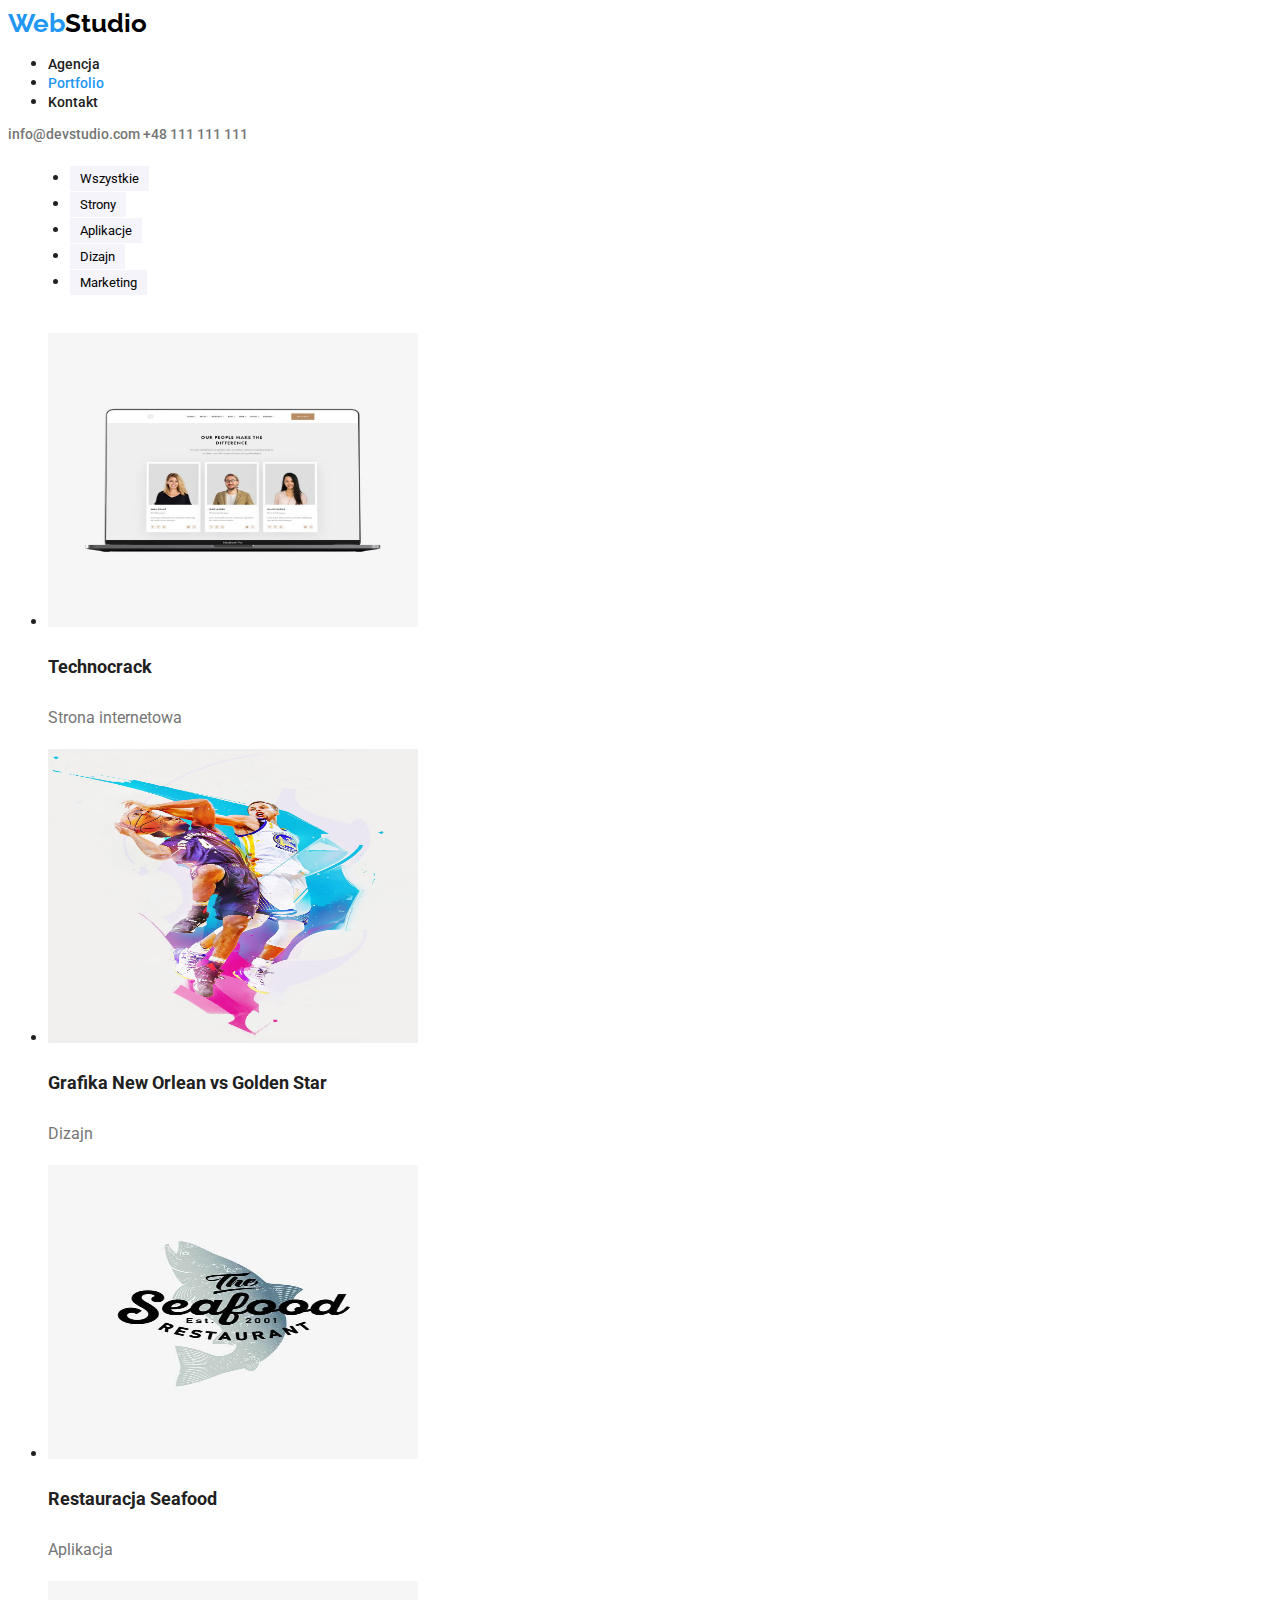
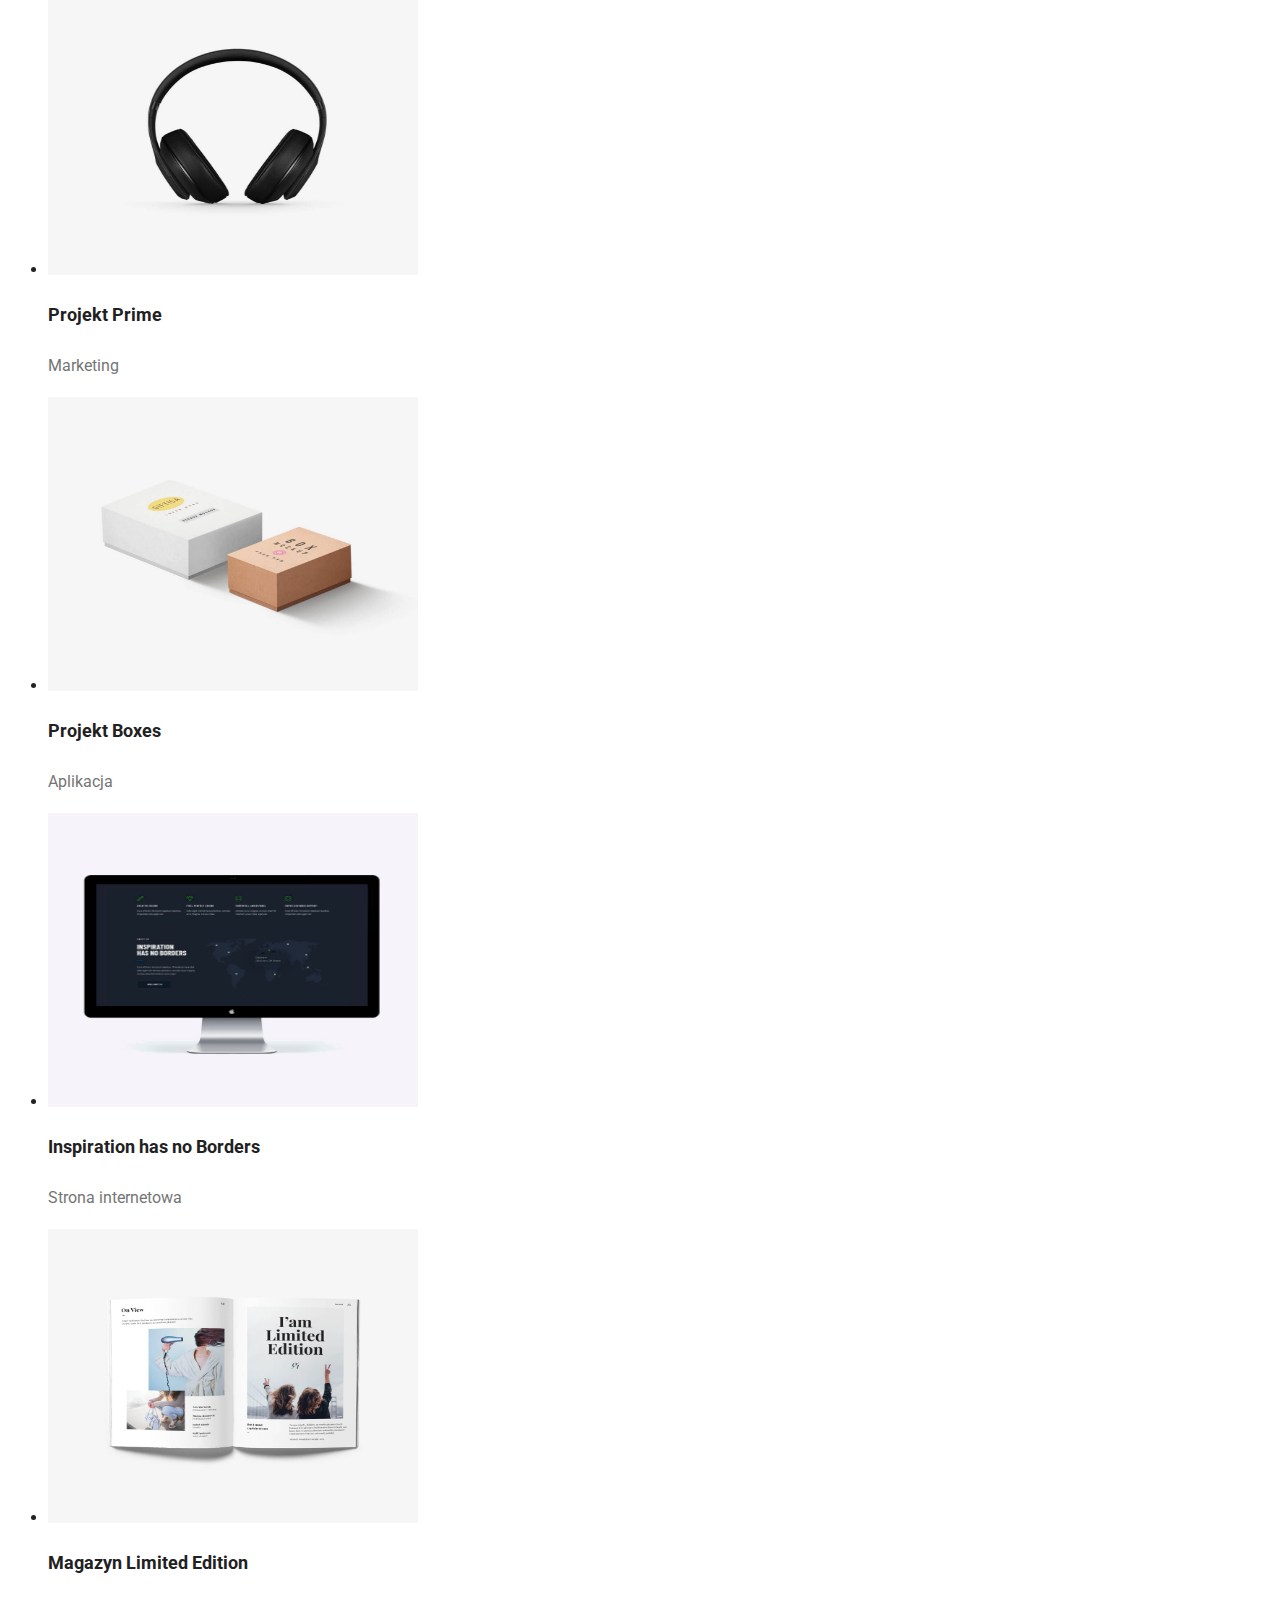
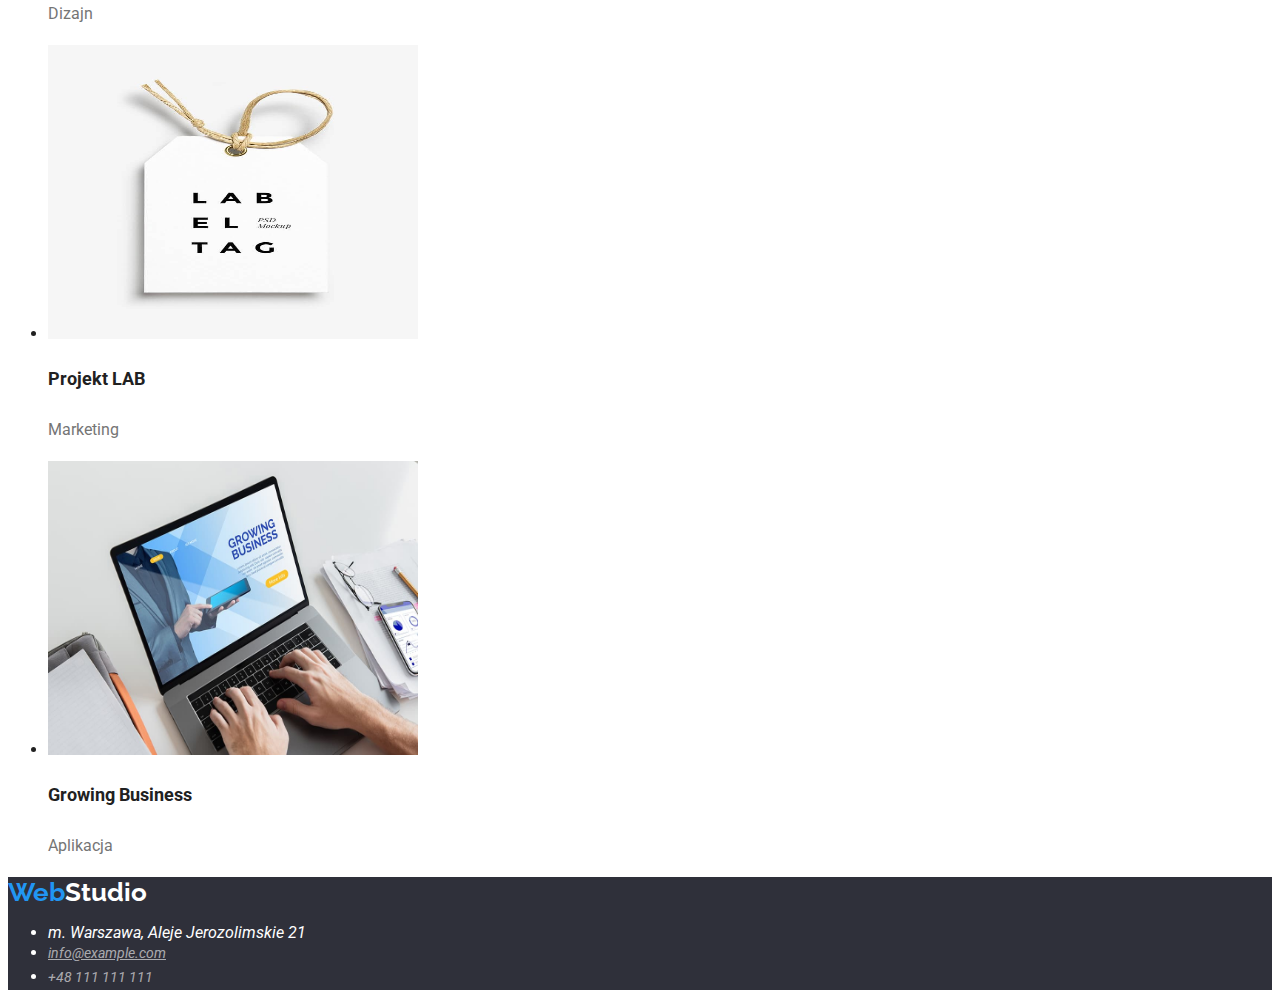
==== portfolio.html @ 3cf916a8 "Add files via upload" ====
<!DOCTYPE html>
<html lang="pl">
  <head>
    <meta charset="UTF-8" />
    <title>Porfolio</title>
    <link rel="preconnect" href="https://fonts.googleapis.com" />
    <link rel="preconnect" href="https://fonts.gstatic.com" crossorigin />
    <link
      href="https://fonts.googleapis.com/css2?family=Raleway:wght@700&family=Roboto:wght@400;500;700;900&display=swap"
      rel="stylesheet"
    />
    <link rel="stylesheet" href="./css/styles.css" />
  </head>
  <body>
    <header>
      <a href="index.html" class="logo"><span class="logo-secondary-color">Web</span>Studio</a>
      <nav class="navigation-links">
        <ul>
          <li><a href="index.html"> Agencja</a></li>
          <li class="active-page"><a href="portfolio.html"> Portfolio</a></li>
          <li><a href="kontakt"> Kontakt</a></li>
        </ul>
      </nav>
      <div class="contact-info">
        <a href="mailto:info@devstudio.com">info@devstudio.com</a>
        <a href="tel:+48111111111">+48 111 111 111</a>
      </div>
    </header>
    <main>
      <div class="button-panel">
        <ul>
          <li><button type="button">Wszystkie</button></li>
          <li><button type="button">Strony</button></li>
          <li><button type="button">Aplikacje</button></li>
          <li><button type="button">Dizajn</button></li>
          <li><button type="button">Marketing</button></li>
        </ul>
      </div>
      <section class="projects">
        <ul>
          <li>
            <img
              src="./images/our-people.jpg"
              alt="Zdjęcie pokazuje nasz zespół"
              width="370"
              height="294"
            />
            <h3>Technocrack</h3>
            <p>Strona internetowa</p>
          </li>
          <li>
            <img
              src="./images/basketball.jpg"
              alt="Dwóch koszykarzy z przeciwnych drużyn walczy o piłkę"
              width="370"
              height="294"
            />
            <h3>Grafika New Orlean vs Golden Star</h3>
            <p>Dizajn</p>
          </li>
          <li>
            <img
              src="./images/restaurant-seafood.jpg"
              alt="Logo seafood restaurant przedstawiające rybę"
              width="370"
              height="294"
            />
            <h3>Restauracja Seafood</h3>
            <p>Aplikacja</p>
          </li>
          <li>
            <img src="./images/headphones.jpg" alt="Słuchawki nauszne" width="370" height="294" />
            <h3>Projekt Prime</h3>
            <p>Marketing</p>
          </li>
          <li>
            <img
              src="./images/boxes.jpg"
              alt="Dwa kartony na białym tle"
              width="370"
              height="294"
            />
            <h3>Projekt Boxes</h3>
            <p>Aplikacja</p>
          </li>
          <li>
            <img
              src="./images/inspiration-website.jpg"
              alt="Strona internetowa"
              width="370"
              height="294"
            />
            <h3>Inspiration has no Borders</h3>
            <p>Strona internetowa</p>
          </li>
          <li>
            <img
              src="./images/magazine-limited-edition.jpg"
              alt="Limited edition magazine"
              width="370"
              height="294"
            />
            <h3>Magazyn Limited Edition</h3>
            <p>Dizajn</p>
          </li>
          <li>
            <img src="./images/labeltag.jpg" alt="PSD Mockup label" width="370" height="294" />
            <h3>Projekt LAB</h3>
            <p>Marketing</p>
          </li>
          <li>
            <img
              src="./images/growing-business-website.jpg"
              alt="Growing business website"
              width="370"
              height="294"
            />
            <h3>Growing Business</h3>
            <p>Aplikacja</p>
          </li>
        </ul>
      </section>
    </main>
    <footer class="bottom-information">
      <a href="index.html" class="logo"> <span class="logo-secondary-color">Web</span>Studio</a>
      <address>
        <ul>
          <li>
            <a href="https://goo.gl/maps/kaH4K1RnYypAXVcE8" target="_blank">
              m. Warszawa, Aleje Jerozolimskie 21</a
            >
          </li>
          <li class="contact-info-bottom">
            <a href="mailto:info@example.com">info@example.com</a>
          </li>
          <li class="contact-info-bottom"><a href="tel:+48111111111">+48 111 111 111</a></li>
        </ul>
      </address>
    </footer>
  </body>
</html>
---- css/styles.css ----
:root {
  --brand-color: #2196f3;
}
body {
  font-family: 'Roboto', sans-serif;
  color: #212121;
}
.button-panel {
  font-weight: 500;
  font-size: 16px;
  line-height: 1.62;
  padding: 6px 22px 6px 22px;
}
.button-panel button {
  background-color: #f5f4fa;
  border: 4px #f5f4fa solid;
}
.button-panel button:hover,
button:focus {
  color: #ffffff;
  background-color: var(--brand-color);
  border: var(--brand-color) 4px solid;
  cursor: pointer;
}
.button-panel button {
  font-family: 'Roboto', sans-serif;
}
.navigation-links a {
  font-weight: 500;
  font-size: 14px;
  text-decoration: none;
  color: #212121;
  line-height: 1.14;
}
.navigation-links a:hover,
.navigation-links a:focus,
.active-page a {
  color: var(--brand-color);
  text-decoration: none;
}
.contact-info,
.contact-info a {
  font-weight: 500;
  font-size: 14px;
  color: #757575;
  text-decoration: none;
  line-height: 1.14;
}
.logo,
.logo a:visited {
  font-family: 'Raleway', sans-serif;
  font-weight: 700;
  font-size: 26px;
  line-height: 1.17;
  text-decoration: none;

  color: #000;
}
.logo-secondary-color {
  color: var(--brand-color);
}
.projects h3 {
  font-weight: 700;
  font-size: 18px;
  line-height: 2;
}
.projects p {
  font-weight: 400;
  font-size: 16px;
  line-height: 1.87;
  color: #757575;
}
.bottom-information {
  background-color: #2f303a;
  color: #fff;
}
.bottom-information a {
  color: #fff;
  text-decoration: none;
}
.contact-info-bottom a {
  color: rgba(255, 255, 255, 0.6);
  font-size: 14px;
  line-height: 1.71;
}
.bottom-information .contact-info-bottom a[href='mailto:info@example.com'] {
  text-decoration: underline;
}
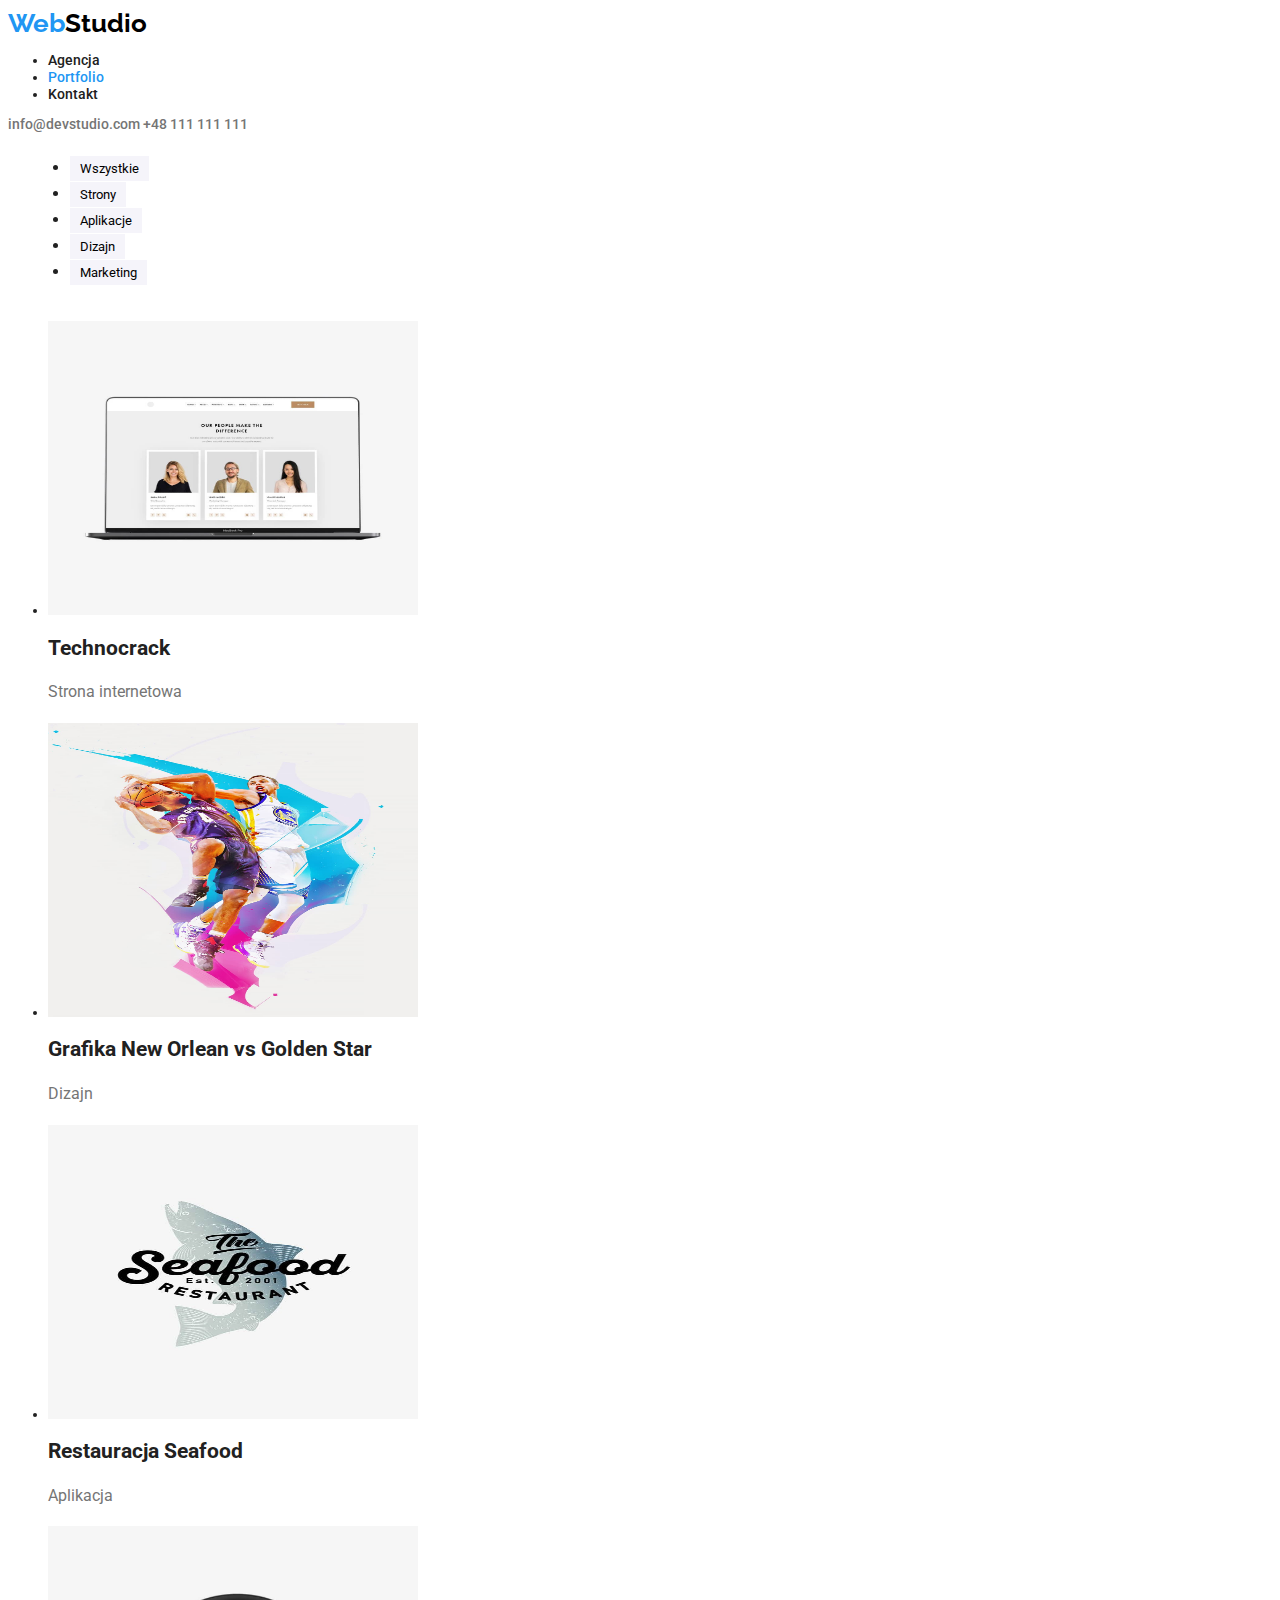
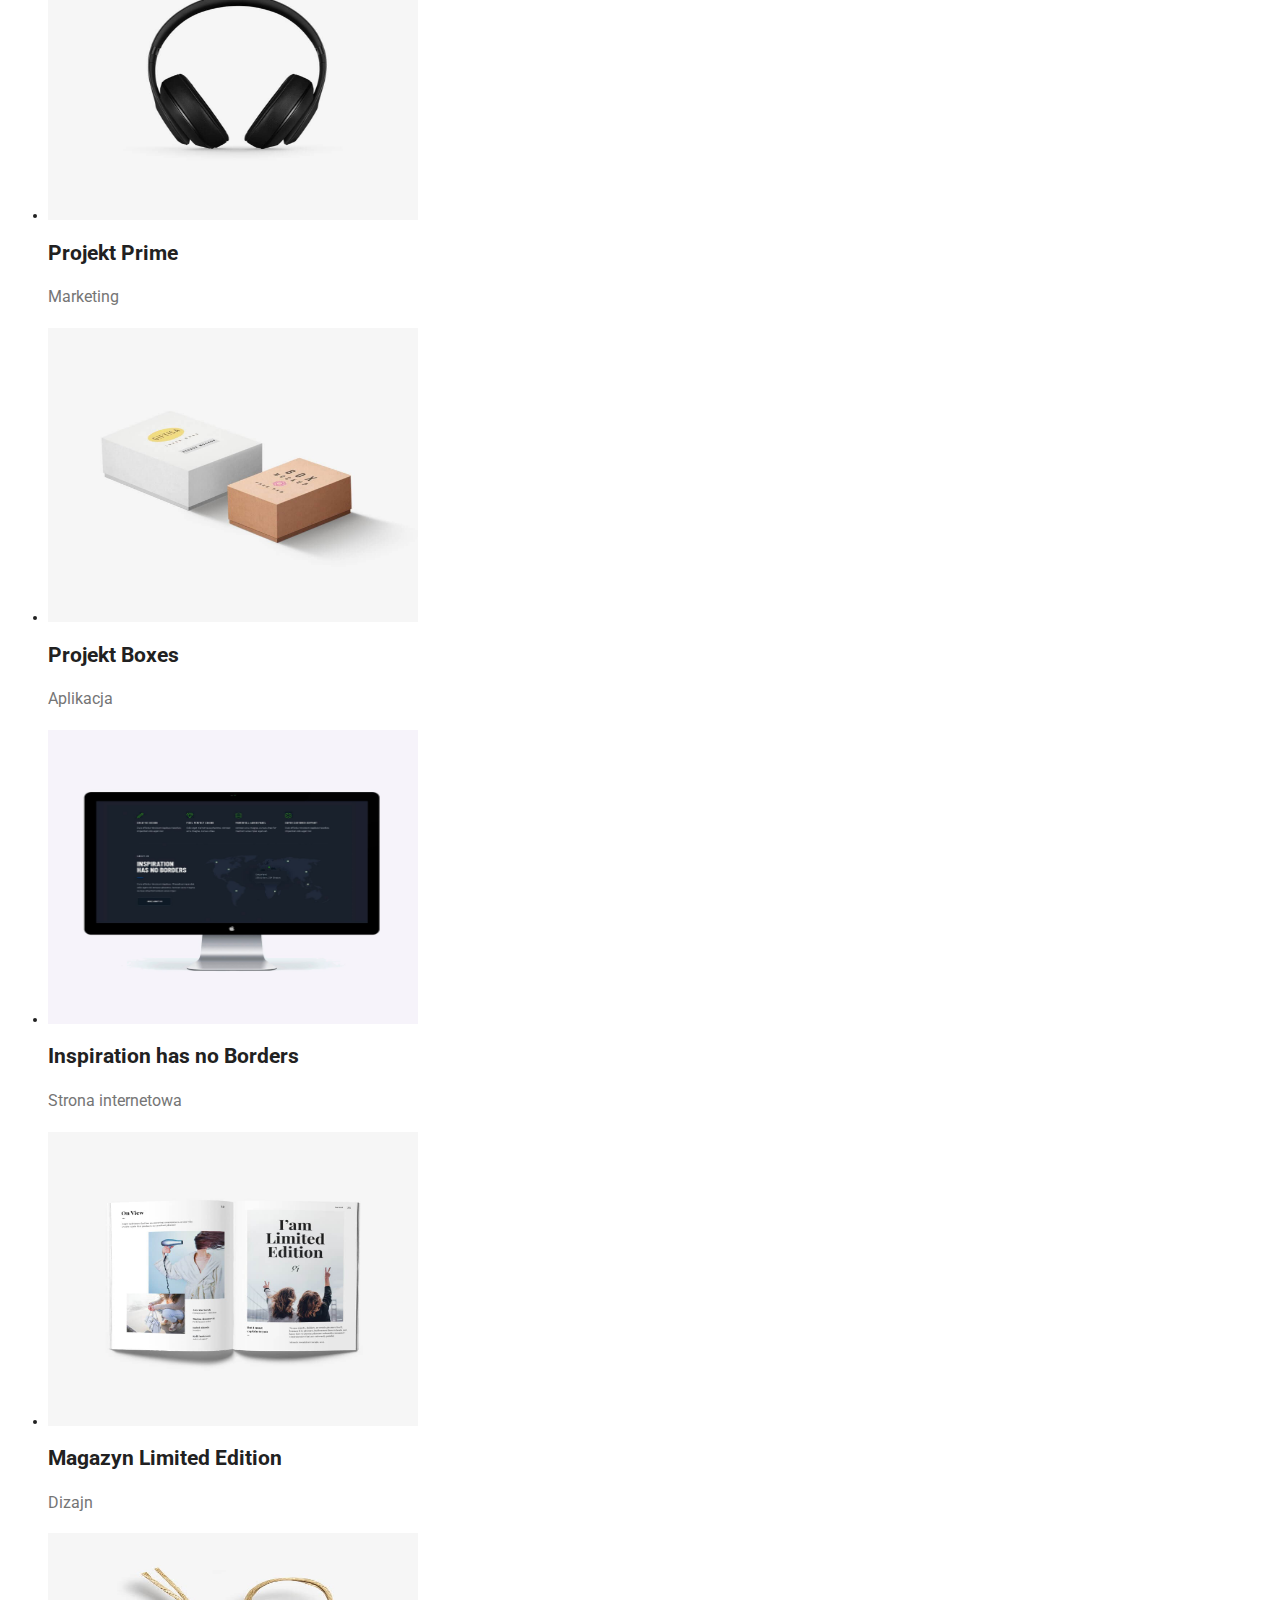
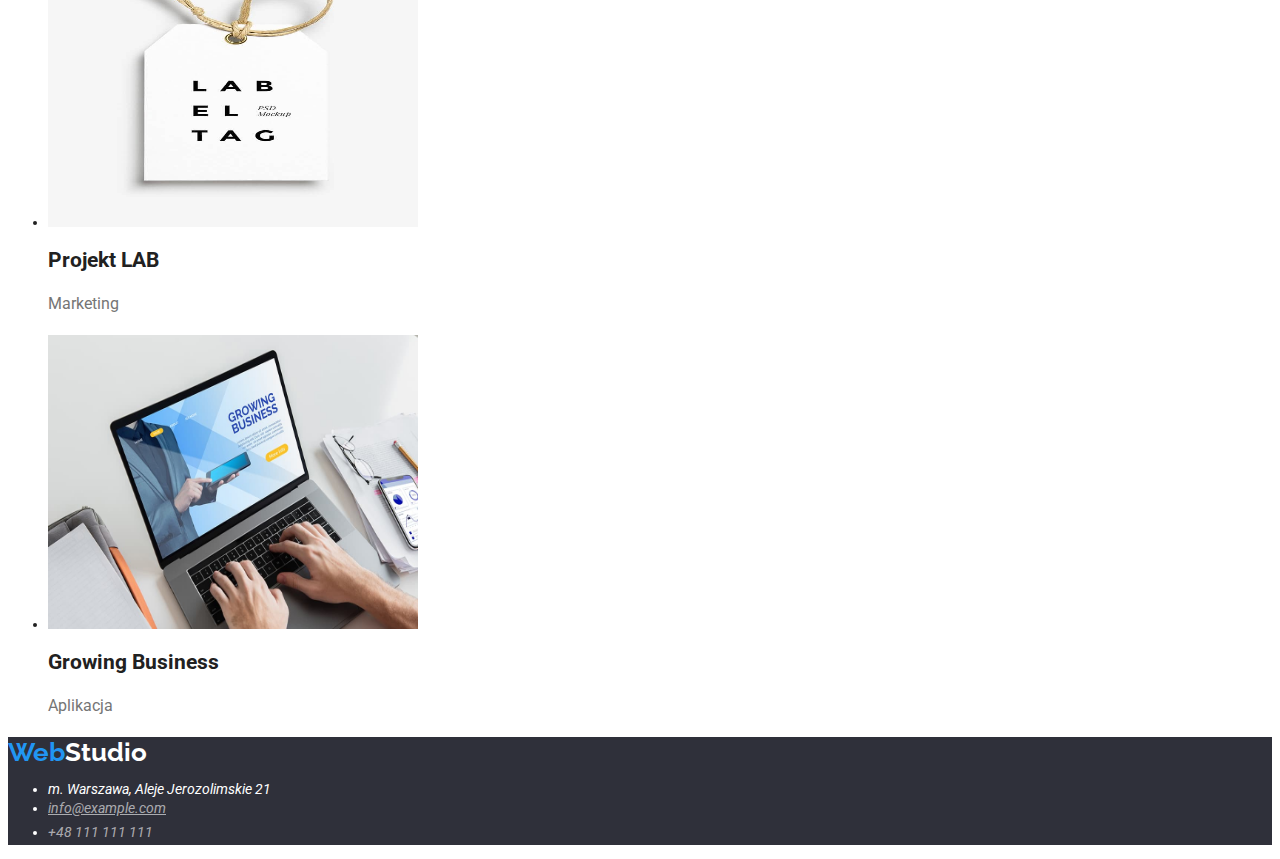
==== commit da3bb08f: "Add files via upload" ====
--- a/portfolio.html
+++ b/portfolio.html
@@ -37,6 +37,7 @@
         </ul>
       </div>
       <section class="projects">
+        <h1 class="visually-hidden">Nasze portfolio</h1>
         <ul>
           <li>
             <img
@@ -45,7 +46,7 @@
               width="370"
               height="294"
             />
-            <h3>Technocrack</h3>
+            <h2>Technocrack</h2>
             <p>Strona internetowa</p>
           </li>
           <li>
@@ -55,7 +56,7 @@
               width="370"
               height="294"
             />
-            <h3>Grafika New Orlean vs Golden Star</h3>
+            <h2>Grafika New Orlean vs Golden Star</h2>
             <p>Dizajn</p>
           </li>
           <li>
@@ -65,12 +66,12 @@
               width="370"
               height="294"
             />
-            <h3>Restauracja Seafood</h3>
+            <h2>Restauracja Seafood</h2>
             <p>Aplikacja</p>
           </li>
           <li>
             <img src="./images/headphones.jpg" alt="Słuchawki nauszne" width="370" height="294" />
-            <h3>Projekt Prime</h3>
+            <h2>Projekt Prime</h2>
             <p>Marketing</p>
           </li>
           <li>
@@ -80,7 +81,7 @@
               width="370"
               height="294"
             />
-            <h3>Projekt Boxes</h3>
+            <h2>Projekt Boxes</h2>
             <p>Aplikacja</p>
           </li>
           <li>
@@ -90,7 +91,7 @@
               width="370"
               height="294"
             />
-            <h3>Inspiration has no Borders</h3>
+            <h2>Inspiration has no Borders</h2>
             <p>Strona internetowa</p>
           </li>
           <li>
@@ -100,12 +101,12 @@
               width="370"
               height="294"
             />
-            <h3>Magazyn Limited Edition</h3>
+            <h2>Magazyn Limited Edition</h2>
             <p>Dizajn</p>
           </li>
           <li>
             <img src="./images/labeltag.jpg" alt="PSD Mockup label" width="370" height="294" />
-            <h3>Projekt LAB</h3>
+            <h2>Projekt LAB</h2>
             <p>Marketing</p>
           </li>
           <li>
@@ -115,7 +116,7 @@
               width="370"
               height="294"
             />
-            <h3>Growing Business</h3>
+            <h2>Growing Business</h2>
             <p>Aplikacja</p>
           </li>
         </ul>
--- a/css/styles.css
+++ b/css/styles.css
@@ -1,9 +1,16 @@
 :root {
   --brand-color: #2196f3;
+  --main-site-background-color: #fff;
+  --secondary-text-color: #757575;
+  --element-background-color: #f5f4fa;
+  --secondary-site-background-color: #2f303a;
 }
 body {
   font-family: 'Roboto', sans-serif;
   color: #212121;
+  background-color: var(--main-site-background-color);
+  font-size: 14px;
+  letter-spacing: 0.03;
 }
 .button-panel {
   font-weight: 500;
@@ -12,8 +19,8 @@
   padding: 6px 22px 6px 22px;
 }
 .button-panel button {
-  background-color: #f5f4fa;
-  border: 4px #f5f4fa solid;
+  background-color: var(--element-background-color);
+  border: 4px var(--element-background-color) solid;
 }
 .button-panel button:hover,
 button:focus {
@@ -42,7 +49,7 @@
 .contact-info a {
   font-weight: 500;
   font-size: 14px;
-  color: #757575;
+  color: var(--secondary-text-color);
   text-decoration: none;
   line-height: 1.14;
 }
@@ -68,10 +75,10 @@
   font-weight: 400;
   font-size: 16px;
   line-height: 1.87;
-  color: #757575;
+  color: var(--secondary-text-color);
 }
 .bottom-information {
-  background-color: #2f303a;
+  background-color: var(--secondary-site-background-color);
   color: #fff;
 }
 .bottom-information a {
@@ -86,3 +93,16 @@
 .bottom-information .contact-info-bottom a[href='mailto:info@example.com'] {
   text-decoration: underline;
 }
+.visually-hidden {
+  position: absolute;
+  width: 1px;
+  height: 1px;
+  margin: -1px;
+  border: 0;
+  padding: 0;
+
+  white-space: nowrap;
+  clip-path: inset(100%);
+  clip: rect(0 0 0 0);
+  overflow: hidden;
+}
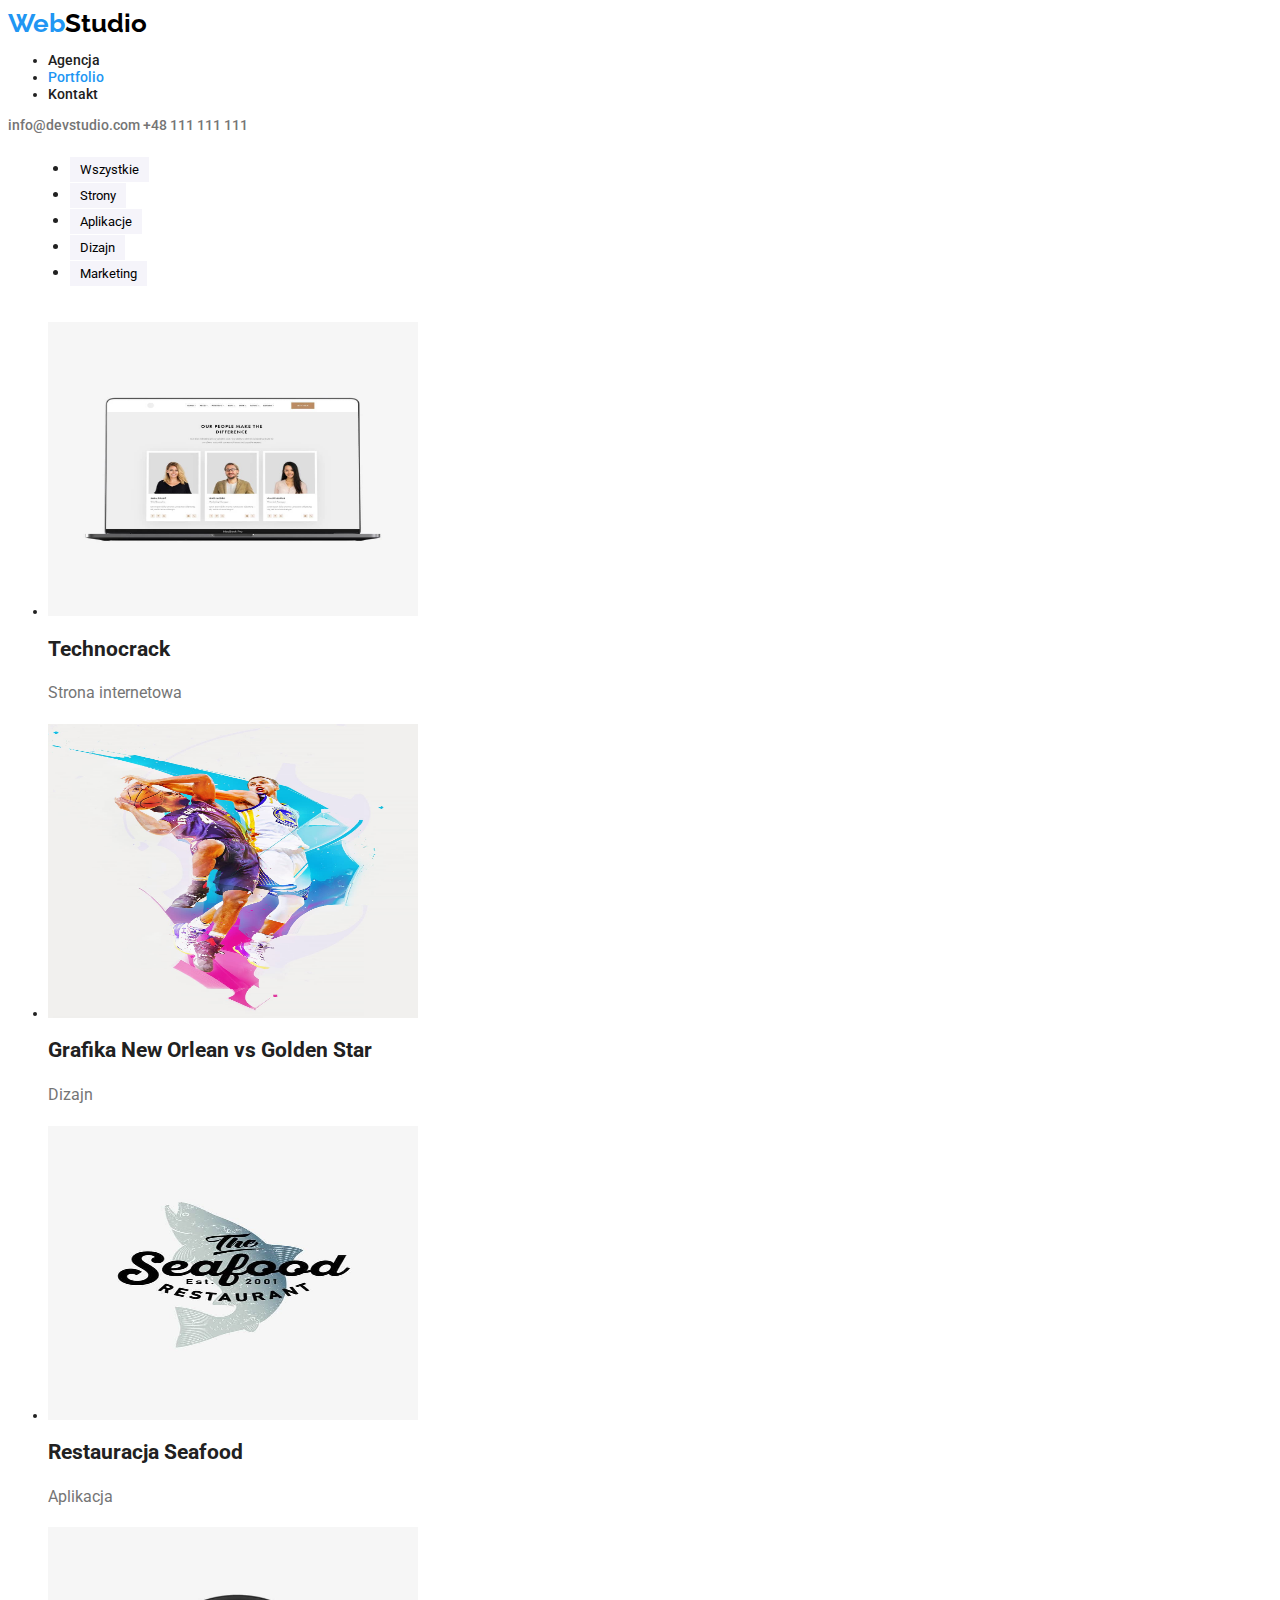
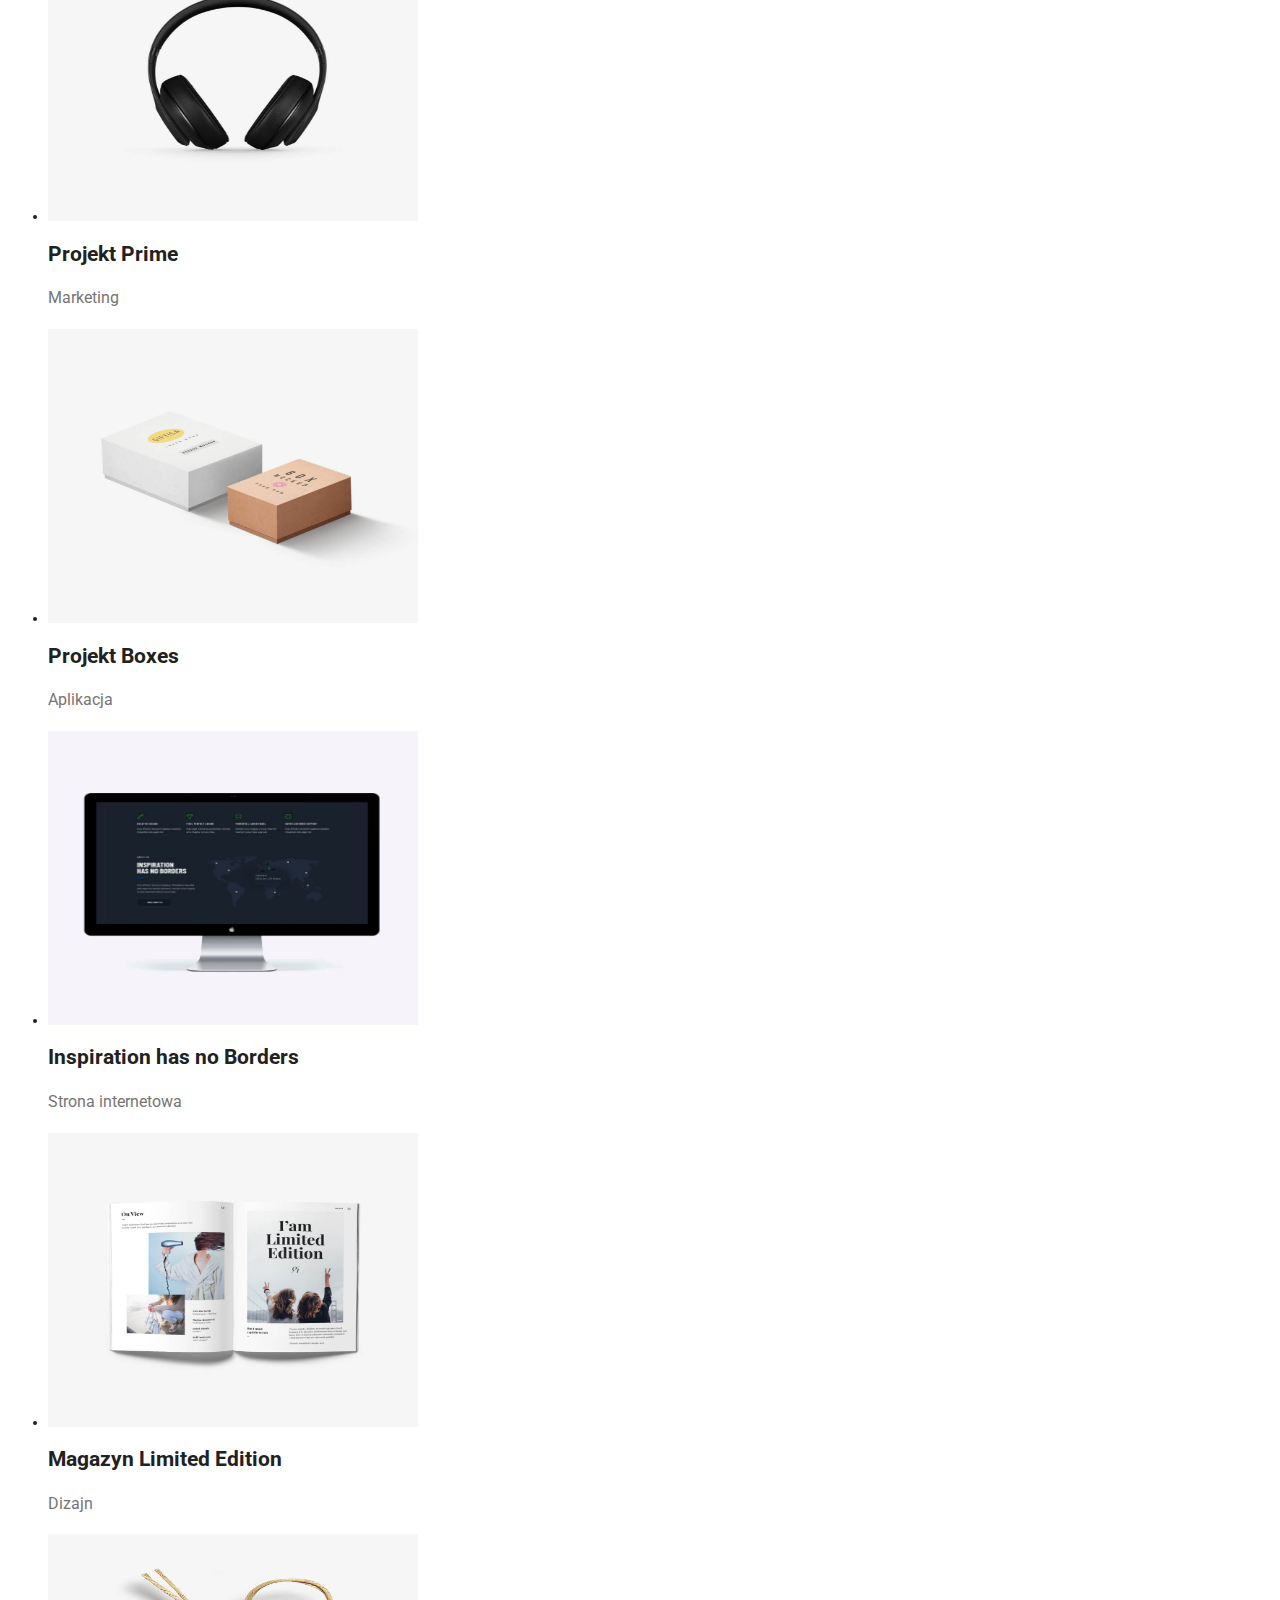
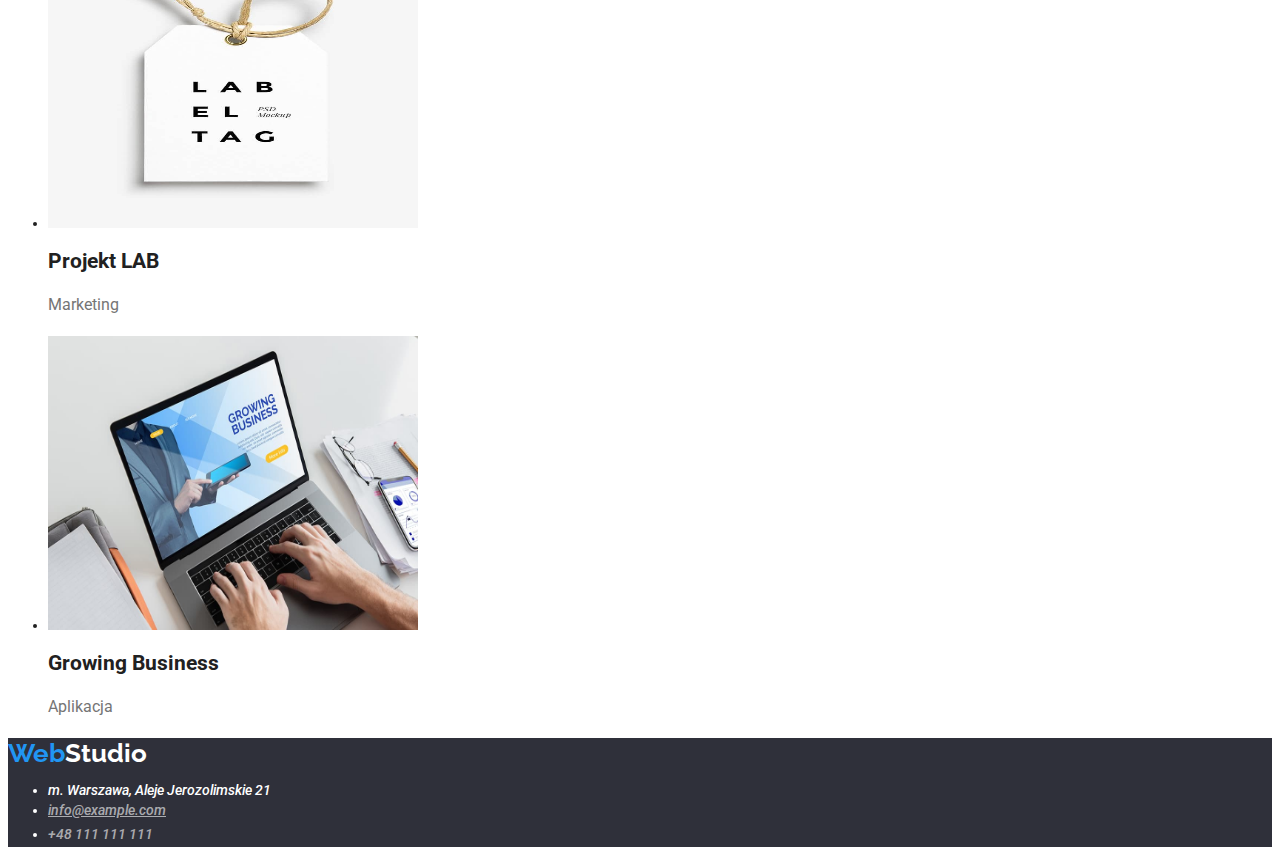
==== commit 9c2ddda7: "Update portfolio.html" ====
--- a/portfolio.html
+++ b/portfolio.html
@@ -15,20 +15,20 @@
     <header>
       <a href="index.html" class="logo"><span class="logo-secondary-color">Web</span>Studio</a>
       <nav class="navigation-links">
-        <ul>
+        <ul class="list">
           <li><a href="index.html"> Agencja</a></li>
           <li class="active-page"><a href="portfolio.html"> Portfolio</a></li>
           <li><a href="kontakt"> Kontakt</a></li>
         </ul>
       </nav>
-      <div class="contact-info">
-        <a href="mailto:info@devstudio.com">info@devstudio.com</a>
-        <a href="tel:+48111111111">+48 111 111 111</a>
+      <div>
+        <a class="contact-info" href="mailto:info@devstudio.com">info@devstudio.com</a>
+        <a class="contact-info" href="tel:+48111111111">+48 111 111 111</a>
       </div>
     </header>
     <main>
       <div class="button-panel">
-        <ul>
+        <ul class="list">
           <li><button type="button">Wszystkie</button></li>
           <li><button type="button">Strony</button></li>
           <li><button type="button">Aplikacje</button></li>
@@ -38,7 +38,7 @@
       </div>
       <section class="projects">
         <h1 class="visually-hidden">Nasze portfolio</h1>
-        <ul>
+        <ul class="list">
           <li>
             <img
               src="./images/our-people.jpg"
@@ -125,16 +125,18 @@
     <footer class="bottom-information">
       <a href="index.html" class="logo"> <span class="logo-secondary-color">Web</span>Studio</a>
       <address>
-        <ul>
+        <ul class="list">
           <li>
-            <a href="https://goo.gl/maps/kaH4K1RnYypAXVcE8" target="_blank">
+            <a class="contact-info" href="https://goo.gl/maps/kaH4K1RnYypAXVcE8" target="_blank">
               m. Warszawa, Aleje Jerozolimskie 21</a
             >
           </li>
           <li class="contact-info-bottom">
-            <a href="mailto:info@example.com">info@example.com</a>
+            <a class="contact-info" href="mailto:info@example.com">info@example.com</a>
           </li>
-          <li class="contact-info-bottom"><a href="tel:+48111111111">+48 111 111 111</a></li>
+          <li class="contact-info-bottom">
+            <a class="contact-info" href="tel:+48111111111">+48 111 111 111</a>
+          </li>
         </ul>
       </address>
     </footer>
--- a/css/styles.css
+++ b/css/styles.css
@@ -4,6 +4,7 @@
   --secondary-text-color: #757575;
   --element-background-color: #f5f4fa;
   --secondary-site-background-color: #2f303a;
+  --main-text-color: #212121;
 }
 body {
   font-family: 'Roboto', sans-serif;
@@ -106,3 +107,34 @@
   clip: rect(0 0 0 0);
   overflow: hidden;
 }
+.main-header {
+  background-color: var(--secondary-site-background-color);
+  font-size: 44px;
+  line-height: 1.36;
+  color: #fff;
+  font-weight: 900;
+}
+.background-color {
+  background-color: var(--secondary-site-background-color);
+}
+.secondary-text {
+  font-weight: 400;
+  font-size: 14px;
+  line-height: 1.71;
+  color: var(--secondary-text-color);
+}
+.text-header {
+  font-weight: 700;
+  line-height: 1.14;
+  font-size: 14px;
+}
+.our-crew-list h2 {
+  font-weight: 700;
+  font-size: 36px;
+  line-height: 1.16;
+}
+.our-crew-list h3 {
+  font-weight: 500;
+  font-size: 16px;
+  line-height: 1.17;
+}
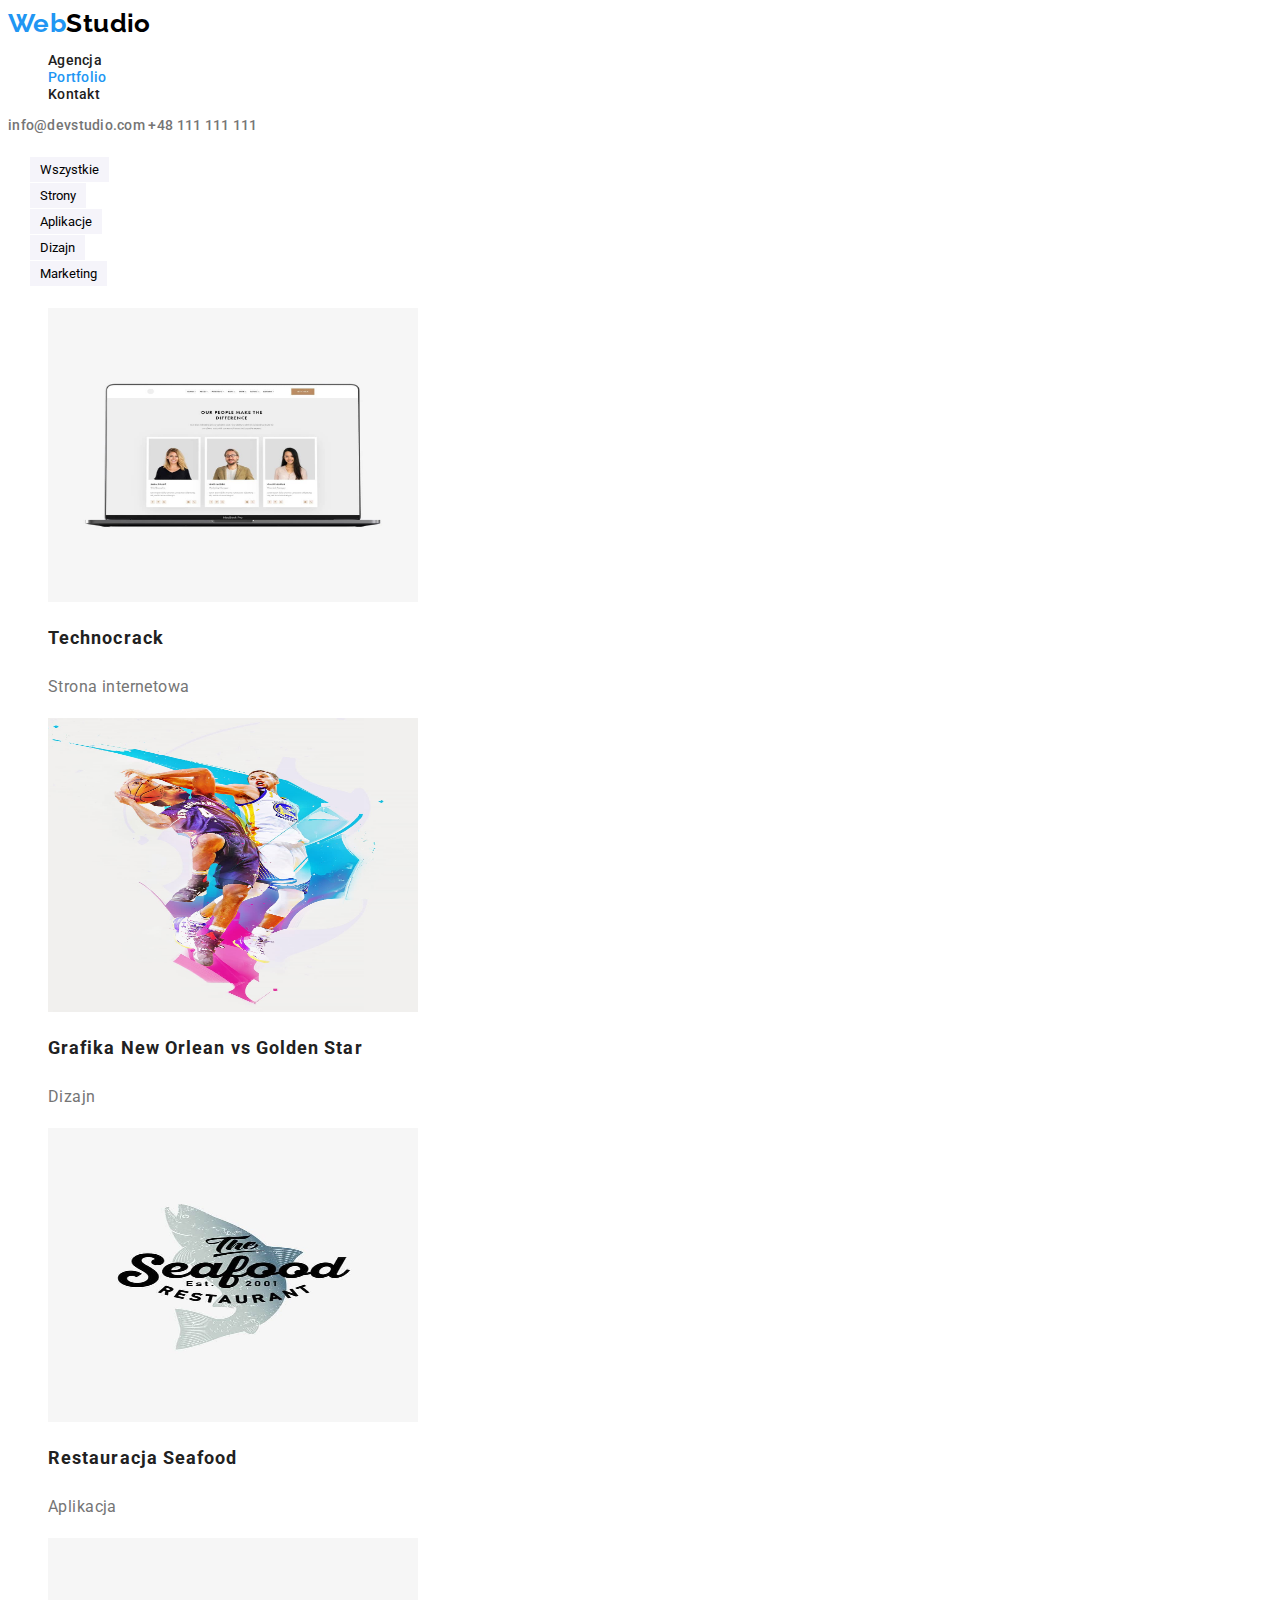
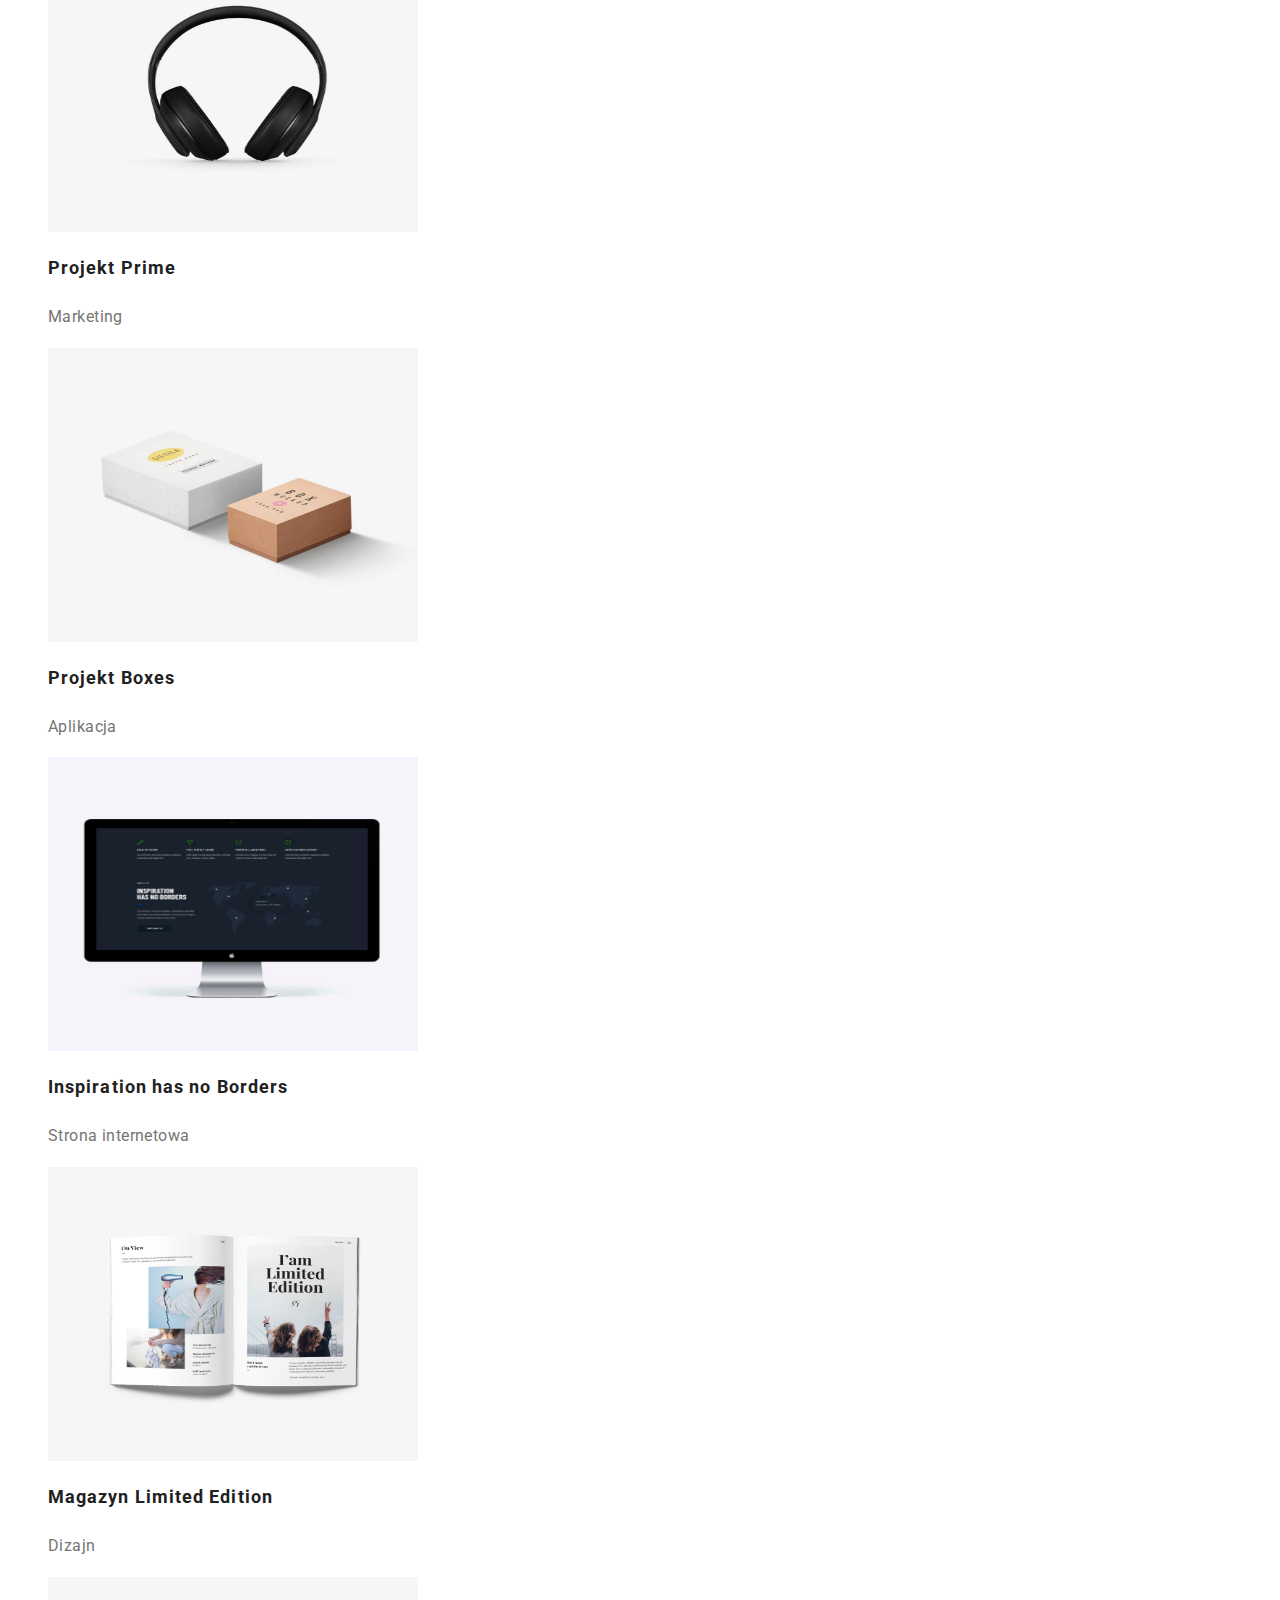
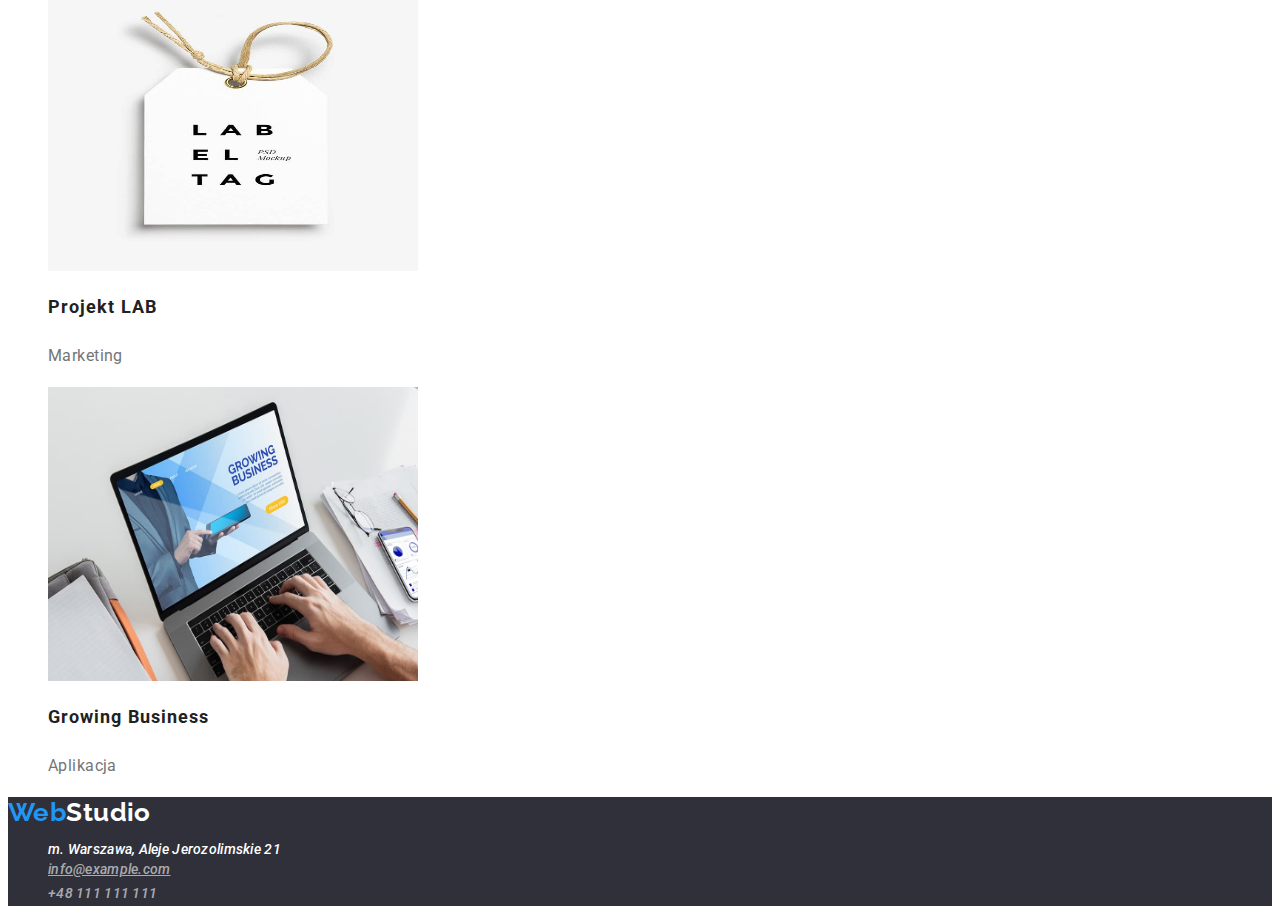
==== commit a40bb579: "Update portfolio.html" ====
--- a/portfolio.html
+++ b/portfolio.html
@@ -27,16 +27,14 @@
       </div>
     </header>
     <main>
-      <div class="button-panel">
-        <ul class="list">
+      <section class="projects">
+        <ul class="list button-panel">
           <li><button type="button">Wszystkie</button></li>
           <li><button type="button">Strony</button></li>
           <li><button type="button">Aplikacje</button></li>
           <li><button type="button">Dizajn</button></li>
           <li><button type="button">Marketing</button></li>
         </ul>
-      </div>
-      <section class="projects">
         <h1 class="visually-hidden">Nasze portfolio</h1>
         <ul class="list">
           <li>
--- a/css/styles.css
+++ b/css/styles.css
@@ -8,10 +8,10 @@
 }
 body {
   font-family: 'Roboto', sans-serif;
-  color: #212121;
+  color: var(--main-text-color);
   background-color: var(--main-site-background-color);
   font-size: 14px;
-  letter-spacing: 0.03;
+  letter-spacing: 0.03em;
 }
 .button-panel {
   font-weight: 500;
@@ -39,6 +39,7 @@
   text-decoration: none;
   color: #212121;
   line-height: 1.14;
+  letter-spacing: 0.02em;
 }
 .navigation-links a:hover,
 .navigation-links a:focus,
@@ -53,6 +54,7 @@
   color: var(--secondary-text-color);
   text-decoration: none;
   line-height: 1.14;
+  letter-spacing: 0.02em;
 }
 .logo,
 .logo a:visited {
@@ -67,10 +69,11 @@
 .logo-secondary-color {
   color: var(--brand-color);
 }
-.projects h3 {
+.projects h2 {
   font-weight: 700;
   font-size: 18px;
   line-height: 2;
+  letter-spacing: 0.06em;
 }
 .projects p {
   font-weight: 400;
@@ -91,7 +94,7 @@
   font-size: 14px;
   line-height: 1.71;
 }
-.bottom-information .contact-info-bottom a[href='mailto:info@example.com'] {
+.contact-info-bottom a[href='mailto:info@example.com'] {
   text-decoration: underline;
 }
 .visually-hidden {
@@ -113,22 +116,29 @@
   line-height: 1.36;
   color: #fff;
   font-weight: 900;
+  letter-spacing: 0.06em;
 }
 .background-color {
   background-color: var(--secondary-site-background-color);
 }
-.secondary-text {
+.description-text {
   font-weight: 400;
   font-size: 14px;
   line-height: 1.71;
   color: var(--secondary-text-color);
+}
+.job-description {
+  color: var(--secondary-text-color);
+  line-height: 1.18;
 }
 .text-header {
   font-weight: 700;
   line-height: 1.14;
   font-size: 14px;
 }
-.our-crew-list h2 {
+
+.our-crew-list h2,
+.what-we-do {
   font-weight: 700;
   font-size: 36px;
   line-height: 1.16;
@@ -138,3 +148,36 @@
   font-size: 16px;
   line-height: 1.17;
 }
+.list {
+  list-style: none;
+}
+.contact-info:hover,
+.contact-info:focus,
+.contact-info-mail:hover,
+.contact-info-mail:focus {
+  color: var(--main-site-background-color);
+  background-color: var(--brand-color);
+}
+.main-button button {
+  padding: 10px 41px 10px 42px;
+  color: var(--main-site-background-color);
+  background-color: var(--brand-color);
+  border: 4px;
+  cursor: pointer;
+  font-size: 16px;
+  font-weight: 700;
+  line-height: 1.87;
+  letter-spacing: 0.06em;
+}
+.main-button button:hover,
+.main-button button:focus {
+  color: var(--main-text-color);
+  background-color: var(--element-background-color);
+}
+.our-crew-list {
+  background-color: var(--element-background-color);
+}
+
+.contact-info-bottom .contact-info-mail[href='mailto:info@example.com'] {
+  text-decoration: none;
+}
